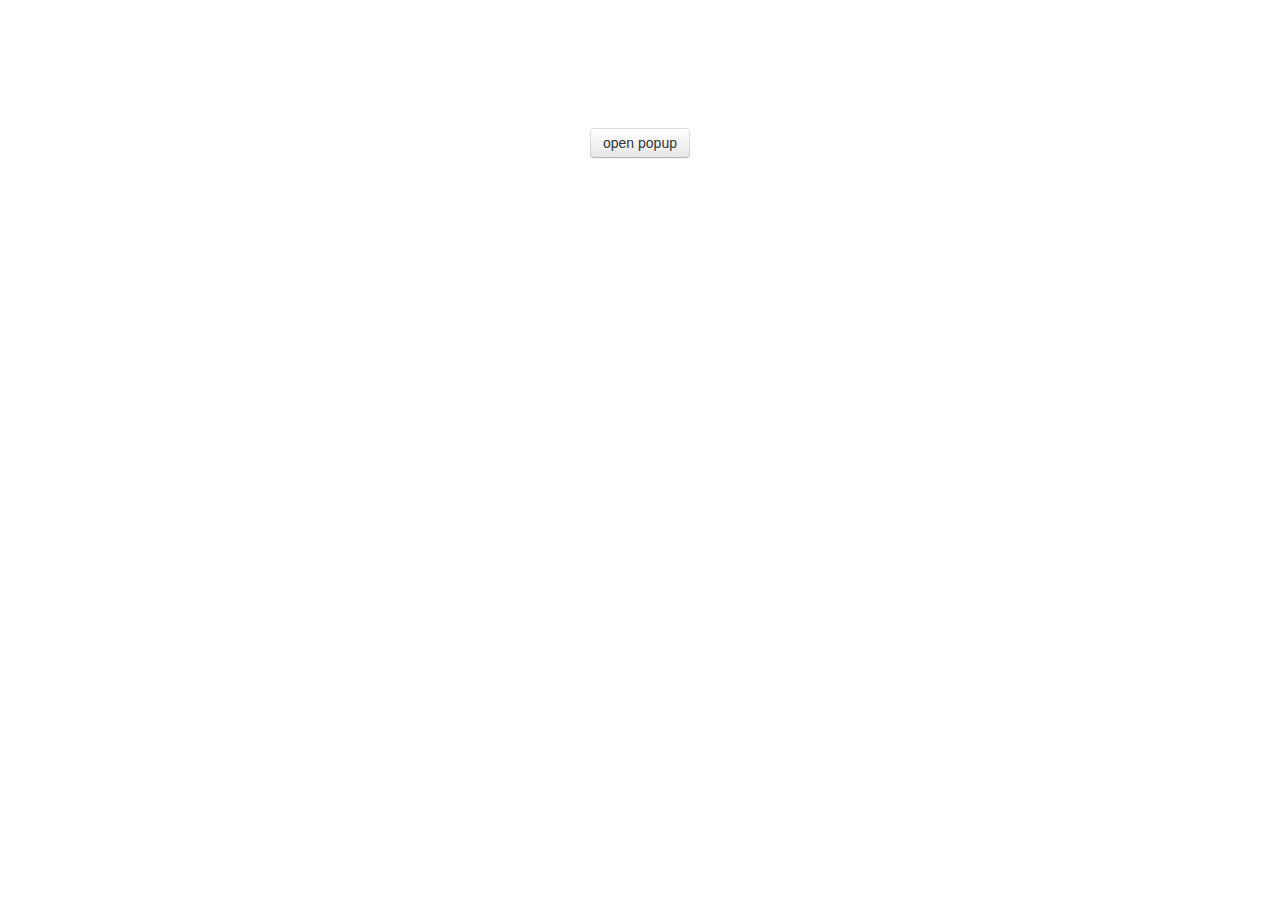
==== index.html @ dd8c19bd "trash push for persistence" ====
<!DOCTYPE html>
<html ng-app="plunker">

  <head>
    <meta charset="utf-8" />
    <title>AngularJS</title>
    <script data-require="angular.js@1.0.x" src="https://ajax.googleapis.com/ajax/libs/angularjs/1.0.8/angular.min.js" data-semver="1.0.8"></script>
    <script src="app.js"></script>
    <link rel="stylesheet" href="bootstrap.css" />
        <link rel="stylesheet" href="style.css" />

  </head>

  <body ng-controller="MainCtrl">

    <div id="content">
      <async function="getData()" handleError=""><button class="btn normal">open popup</button></async>
    </div>
  </body>

</html>
---- style.css ----
.loading {
	width: 16px;
	height: 16px;
	background-image : url(LOADER.gif);
	border : 1px solid black;
}

#content {
	text-align: center;
	padding-top:10%;
}
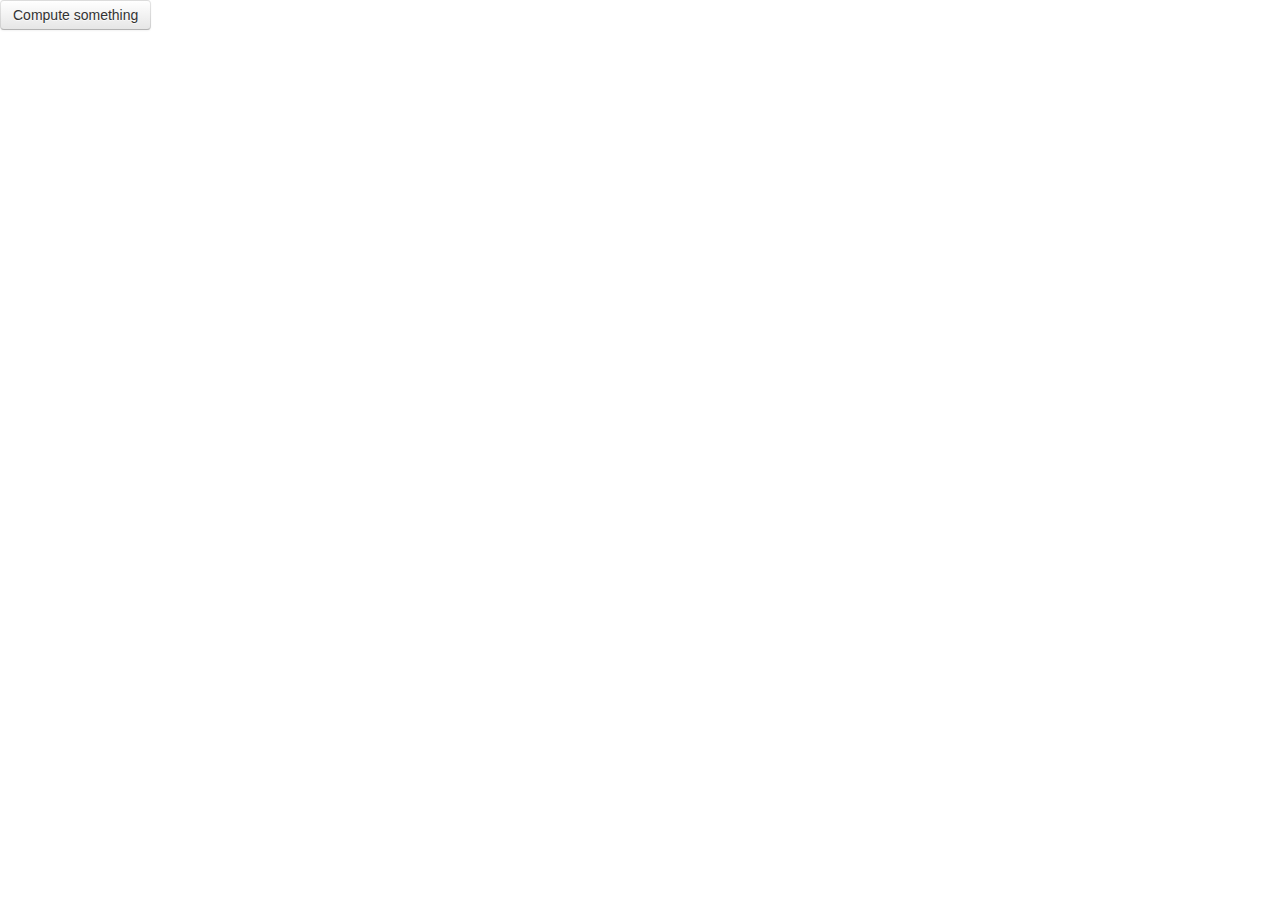
==== commit 1ca0c881: "add pic for readme" ====
--- a/index.html
+++ b/index.html
@@ -14,8 +14,9 @@
   <body ng-controller="MainCtrl">
 
     <div id="content">
-      <async function="getData()" handleError=""><button class="btn normal">open popup</button></async>
+      <async style="position:relative" function="getData()" handle-error="handle()"><button class="btn normal">Compute something</button></async>
     </div>
+
   </body>
 
 </html>
